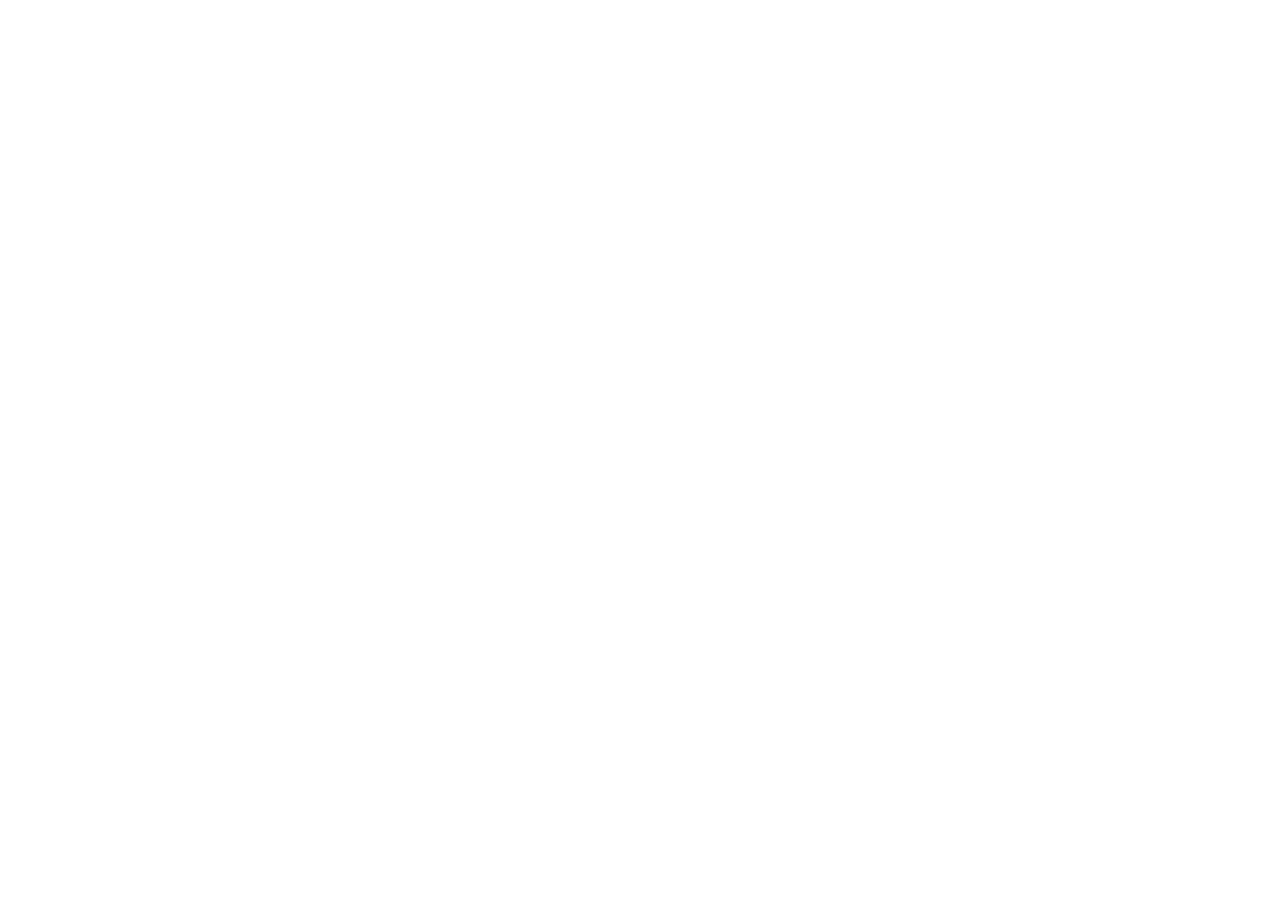
==== contact.html @ 169577e0 "Added boilerplate for contact.html and portfolio.html, implemented most of index.html" ====
<!DOCTYPE html>
<html>
    <head>
        <meta charset="UTF-8">
        <link rel="stylesheet" type="text/css" href="assets/css/style.css">
        <title>Contact</title>
    </head>

    <body>
        
    </body>
</html>
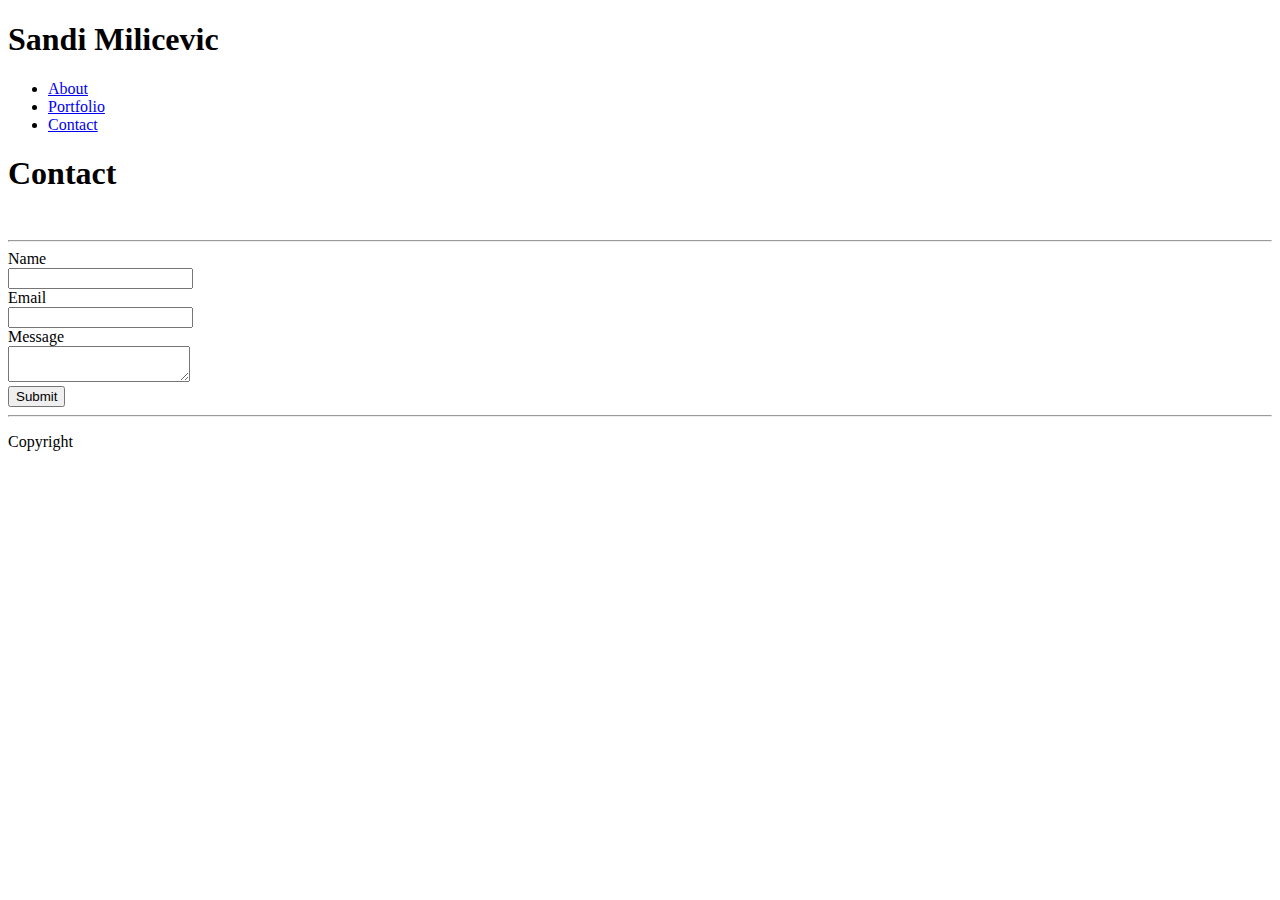
==== commit 668e22bf: "Finished implementing basic layout for contact.html, index.html, and portfolio.html" ====
--- a/contact.html
+++ b/contact.html
@@ -7,6 +7,34 @@
     </head>
 
     <body>
-        
+        <header>
+            <h1>Sandi Milicevic</h1>
+            <ul>
+                <li><a href="#">About</a></li>
+                <li><a href="#">Portfolio</a></li>
+                <li><a href="#">Contact</a></li>
+            </ul>
+        </header>
+
+        <div class="container">
+            <h1>Contact</h1>
+            <br>
+            <hr>
+            <form id="contact-form" action="">
+                Name<br>
+                <input type="text" name="name"><br>
+                Email<br> 
+                <input type="text" name="email"><br>
+                Message<br> 
+                <textarea name="message"></textarea><br>
+                <input type="submit" value="Submit">
+            </form>
+        </div>
+
+        <hr>
+
+        <footer>
+            <p>Copyright</p>
+        </footer>
     </body>
 </html>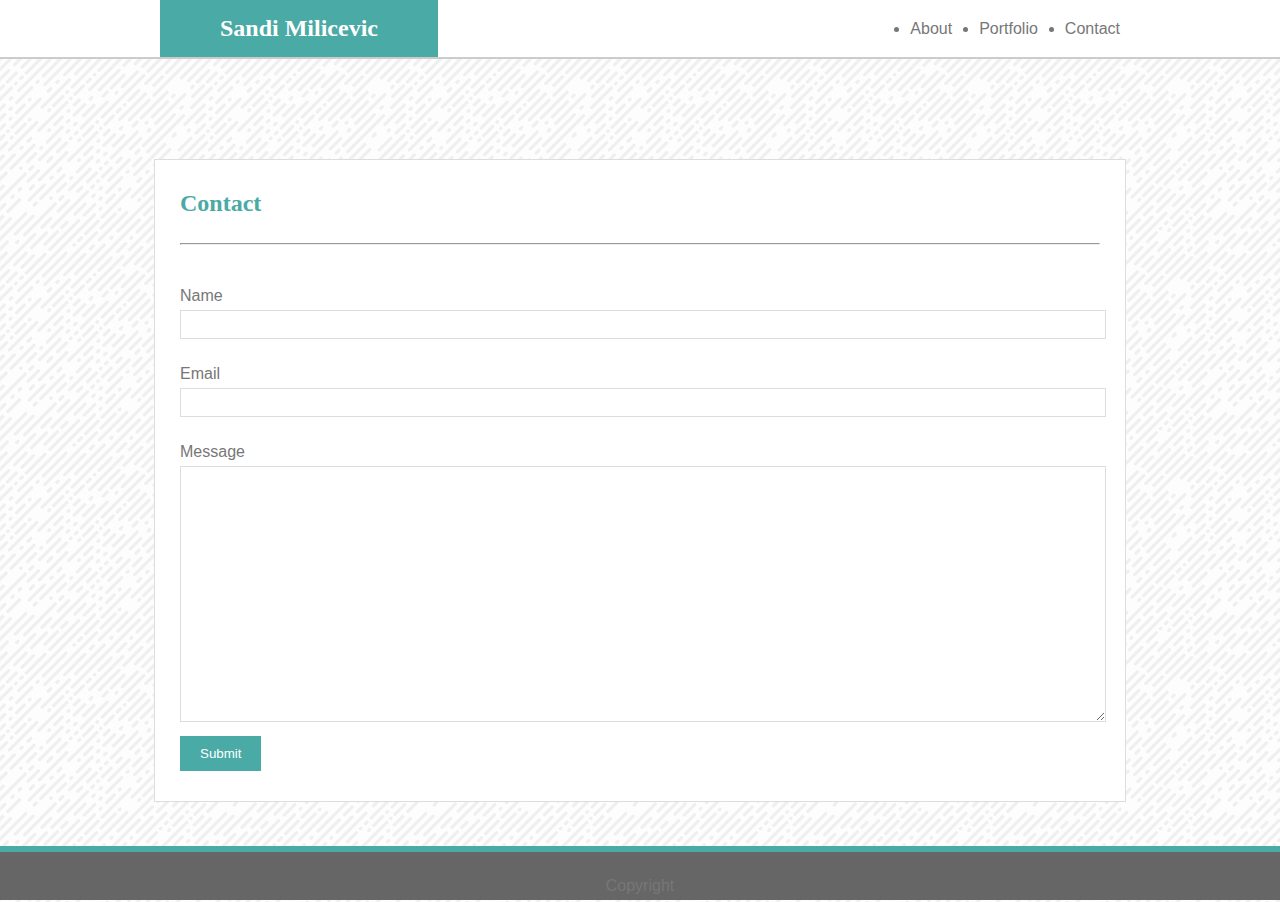
==== commit 8b801cf6: "Styled contact.html" ====
--- a/contact.html
+++ b/contact.html
@@ -8,33 +8,36 @@
 
     <body>
         <header>
-            <h1>Sandi Milicevic</h1>
+            <h1 id="name-heading">Sandi Milicevic</h1>
             <ul>
-                <li><a href="#">About</a></li>
-                <li><a href="#">Portfolio</a></li>
-                <li><a href="#">Contact</a></li>
+                <li id="about-link"><a href="#">About</a></li>
+                <li id="portfolio-link"><a href="#">Portfolio</a></li>
+                <li id="contact-link"><a href="#">Contact</a></li>
             </ul>
         </header>
 
-        <div class="container">
-            <h1>Contact</h1>
-            <br>
-            <hr>
-            <form id="contact-form" action="">
-                Name<br>
-                <input type="text" name="name"><br>
-                Email<br> 
-                <input type="text" name="email"><br>
-                Message<br> 
-                <textarea name="message"></textarea><br>
-                <input type="submit" value="Submit">
-            </form>
+        <div class="container" id="contact-form-container">
+            <div id="main-content-contact-form">
+                <h1 id="form-heading">Contact</h1>
+                <br>
+                <hr>
+                <br>
+                <form id="contact-form" action="">
+                    <p class="input-headings">Name</p>
+                    <input class="form-inputs" id="name-input" type="text" name="name">
+                    <p class="input-headings">Email</p>
+                    <input class="form-inputs" id="email-input" type="text" name="email">
+                    <p class="input-headings">Message</p>
+                    <textarea class="form-inputs" id="text-input" name="message"></textarea>
+                    <input id="submit-button" type="submit" value="Submit">
+                </form>
+            </div>
         </div>
 
         <hr>
 
         <footer>
-            <p>Copyright</p>
+            <p id="copyright-paragraph">Copyright</p>
         </footer>
     </body>
 </html>--- a/assets/css/style.css
+++ b/assets/css/style.css
@@ -0,0 +1,149 @@
+/* come up with a better naming scheme that works well with all 3 html files */
+
+body {
+    margin: 0;
+    color: #777777;
+    font-family: 'Arial', 'Helvetica Neue', Helvetica, sans-serif;
+}
+
+header {
+    background-color: #ffffff;
+    width: 960px;
+    margin: auto;
+}
+
+h1 {
+    font-family: 'Georgia', Times, Times New Roman, serif;
+    font-size: 24px;
+    margin: 0;
+}
+
+ul {
+    margin: 0;
+    padding: 20px 0 10px 0;
+    float: right;
+}
+
+li {
+    float: left;
+    margin: 0;
+}
+
+a {
+    color: #777777;
+    text-decoration: none;
+}
+
+footer {
+    position: fixed;
+    left: 0;
+    right: 0;
+    bottom: 0;
+    background-color: #666666;
+}
+
+hr {
+    clear: both;
+}
+
+.input-headings {
+    margin-bottom: 5px;
+    padding: 0;
+}
+
+.form-inputs {
+    margin-bottom: 10px;
+    width: 100%;
+    border: 1px solid #dddddd;
+}
+
+.container {
+    position: absolute;
+    top: 57px;
+    left: 0;
+    right: 0;
+    bottom: 54px; /* footer height including top border */
+    clear: both;
+    background-image: url(../images/funky-lines.png);
+    border-top: 2px solid #cccccc;
+    margin: 0;
+}
+
+#name-heading {
+    margin: 0;
+    color: #ffffff;
+    background-color: #4aaaa5;
+    float: left;
+    padding: 15px 60px;
+}
+
+#contact-link, #portfolio-link {
+    margin-left: 27px;
+}
+
+#main-bio, #main-content-contact-form { /* removed contact-form id */
+    background-color: #ffffff;
+    margin: 100px auto;
+    overflow: auto;
+    border: 1px solid #dddddd;
+    width: 920px; /* width + padding + border = 960px */
+}
+
+#main-bio {
+    padding: 30px 19px;
+}
+
+#main-content-contact-form {
+    padding: 30px 25px;
+}
+
+#about-me-heading {
+    color: #4aaaa5;
+}
+
+#image-of-me {
+    width: 200px;
+    height: 200px;
+    float: left;
+    padding-right: 17.5px;
+}
+
+#copyright-paragraph {
+    margin: 0;
+    padding: 25px 0 5px 0;
+    text-align: center;
+    border-top: 6px solid #4aaaa5;
+}
+
+#submit-button {
+    color: #fff;
+    background-color: #4aaaa5;
+    border: 0px;
+    padding: 10px 20px;
+}
+
+#name-input {
+    height: 25px;
+}
+
+#email-input {
+    height: 25px;
+}
+
+#text-input {
+    height: 250px;
+}
+
+#about-me-container {
+    min-height: 664px; /* height of main-bio section + its margins */
+    min-width: 960px; /* at least match width of the main-bio section */
+}
+
+#contact-form-container {
+    min-height: 843px;
+    min-width: 978px;
+}
+
+#form-heading {
+    color: #4aaaa5;
+}
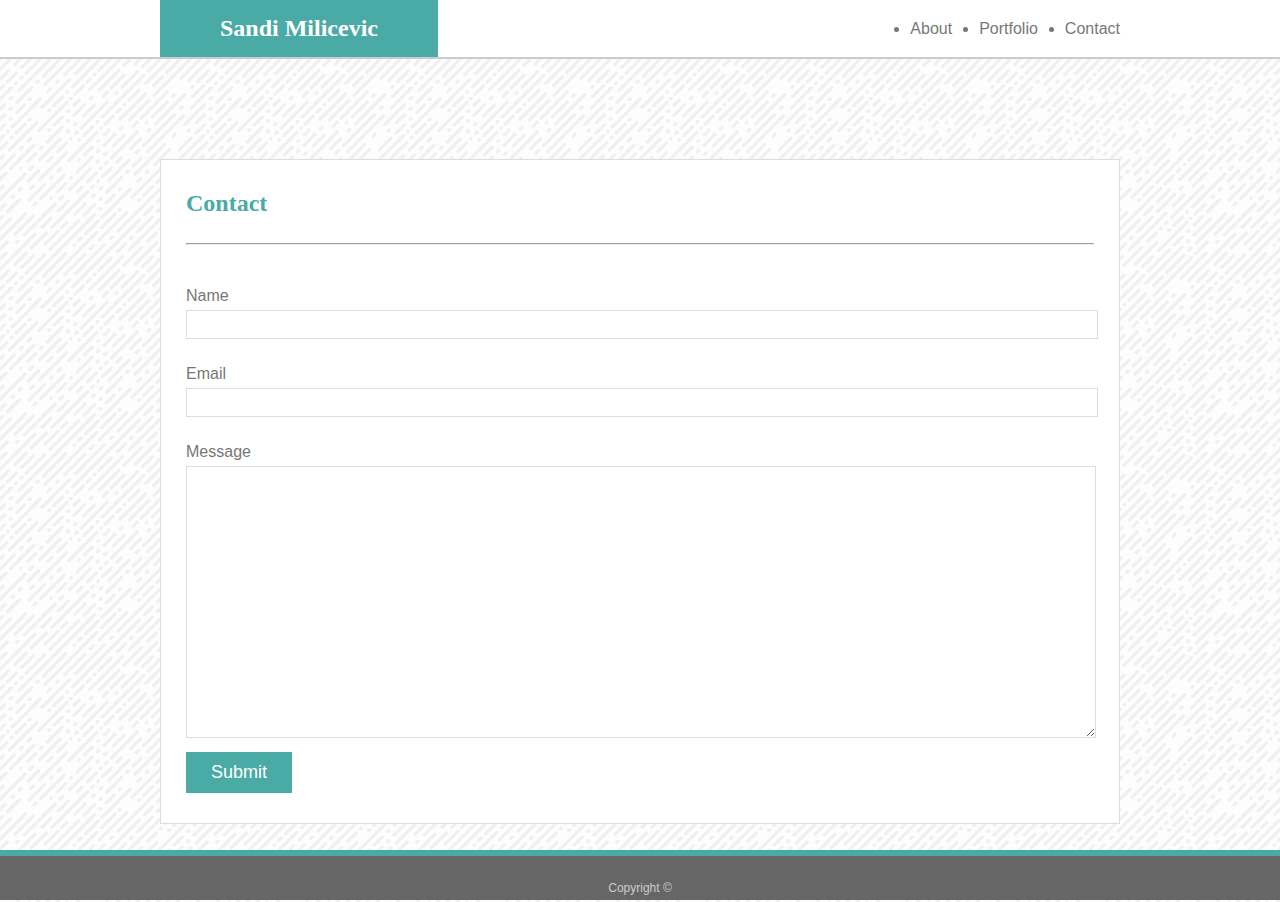
==== commit 5f05e5c1: "Fixed broken links in header, styled most of portfolio.html, modified copyright footer a bit" ====
--- a/contact.html
+++ b/contact.html
@@ -10,8 +10,8 @@
         <header>
             <h1 id="name-heading">Sandi Milicevic</h1>
             <ul>
-                <li id="about-link"><a href="#">About</a></li>
-                <li id="portfolio-link"><a href="#">Portfolio</a></li>
+                <li id="about-link"><a href="index.html">About</a></li>
+                <li id="portfolio-link"><a href="portfolio.html">Portfolio</a></li>
                 <li id="contact-link"><a href="#">Contact</a></li>
             </ul>
         </header>
@@ -37,7 +37,7 @@
         <hr>
 
         <footer>
-            <p id="copyright-paragraph">Copyright</p>
+            <p id="copyright-paragraph">Copyright &copy</p>
         </footer>
     </body>
 </html>--- a/assets/css/style.css
+++ b/assets/css/style.css
@@ -12,6 +12,11 @@
     margin: auto;
 }
 
+img {
+    width: 300px;
+    height: 170px;
+}
+
 h1 {
     font-family: 'Georgia', Times, Times New Roman, serif;
     font-size: 24px;
@@ -20,7 +25,7 @@
 
 ul {
     margin: 0;
-    padding: 20px 0 10px 0;
+    padding: 20px 0px 10px 0px;
     float: right;
 }
 
@@ -52,10 +57,18 @@
 }
 
 .form-inputs {
+    color: #777777;
     margin-bottom: 10px;
-    width: 100%;
+    padding-left: 7px;
+    width: 901px;
     border: 1px solid #dddddd;
 }
+/* 
+.clearfix::after {
+    content: "";
+    clear: both;
+    display: table;
+} */
 
 .container {
     position: absolute;
@@ -81,23 +94,29 @@
     margin-left: 27px;
 }
 
-#main-bio, #main-content-contact-form { /* removed contact-form id */
+#main-bio, #main-content-contact-form, #main-portfolio { /* removed contact-form id */
+    position: relative;
     background-color: #ffffff;
     margin: 100px auto;
-    overflow: auto;
+    /* overflow: auto; */
     border: 1px solid #dddddd;
+}
+
+#main-bio, #main-portfolio {
     width: 920px; /* width + padding + border = 960px */
-}
-
-#main-bio {
     padding: 30px 19px;
 }
 
 #main-content-contact-form {
+    width: 908px;
     padding: 30px 25px;
 }
 
-#about-me-heading {
+#main-portfolio {
+    height: 650px;
+}
+
+#about-me-heading, #form-heading, #portfolio-heading {
     color: #4aaaa5;
 }
 
@@ -109,6 +128,8 @@
 }
 
 #copyright-paragraph {
+    color: #cccccc;
+    font-size: 12px;
     margin: 0;
     padding: 25px 0 5px 0;
     text-align: center;
@@ -116,10 +137,11 @@
 }
 
 #submit-button {
-    color: #fff;
+    color: #ffffff;
     background-color: #4aaaa5;
     border: 0px;
-    padding: 10px 20px;
+    padding: 10px 25px;
+    font-size: 18px;
 }
 
 #name-input {
@@ -131,7 +153,10 @@
 }
 
 #text-input {
+    padding: 10px;
+    width: 888px;
     height: 250px;
+    font-size: 18px;
 }
 
 #about-me-container {
@@ -144,6 +169,73 @@
     min-width: 978px;
 }
 
-#form-heading {
-    color: #4aaaa5;
-}
+#portfolio-container {
+    min-height: 912px;
+    min-width: 960px;
+}
+
+#project-1, #project-2, #project-3, #project-4, #project-5 {
+    position: absolute;
+    /* width: 50px;
+    height: 50px; */
+}
+
+#project-1 {
+    top: 110px;
+    left: 19px; /* equal to the padding for main-portfolio */
+}
+
+#project-2 {
+    top: 310px;
+    left: 19px;
+}
+
+#project-3 {
+    top: 510px;
+    left: 19px;
+}
+
+#project-4 {
+    top: 110px;
+    left: 349px;
+}
+
+#project-5 {
+    top: 310px;
+    left: 349px;
+}
+
+#hangman-text, #trivia-game-text, #rps-text, #rpg-game-text, #widget-text {
+    position: absolute;
+    color: #ffffff;
+    background-color: #4aaaa5;
+    width: 300px;
+    text-align: center;
+    padding: 15px 0px;
+    font-size: 18px;
+}
+
+#hangman-text {
+    top: 90px;
+    left: 0px;
+}
+
+#trivia-game-text {
+    top: 90px;
+    left: 0px;
+}
+
+#rps-text {
+    top: 90px;
+    left: 0px;
+}
+
+#rpg-game-text {
+    top: 90px;
+    left: 0px;
+}
+
+#widget-text {
+    top: 90px;
+    left: 0px;
+}